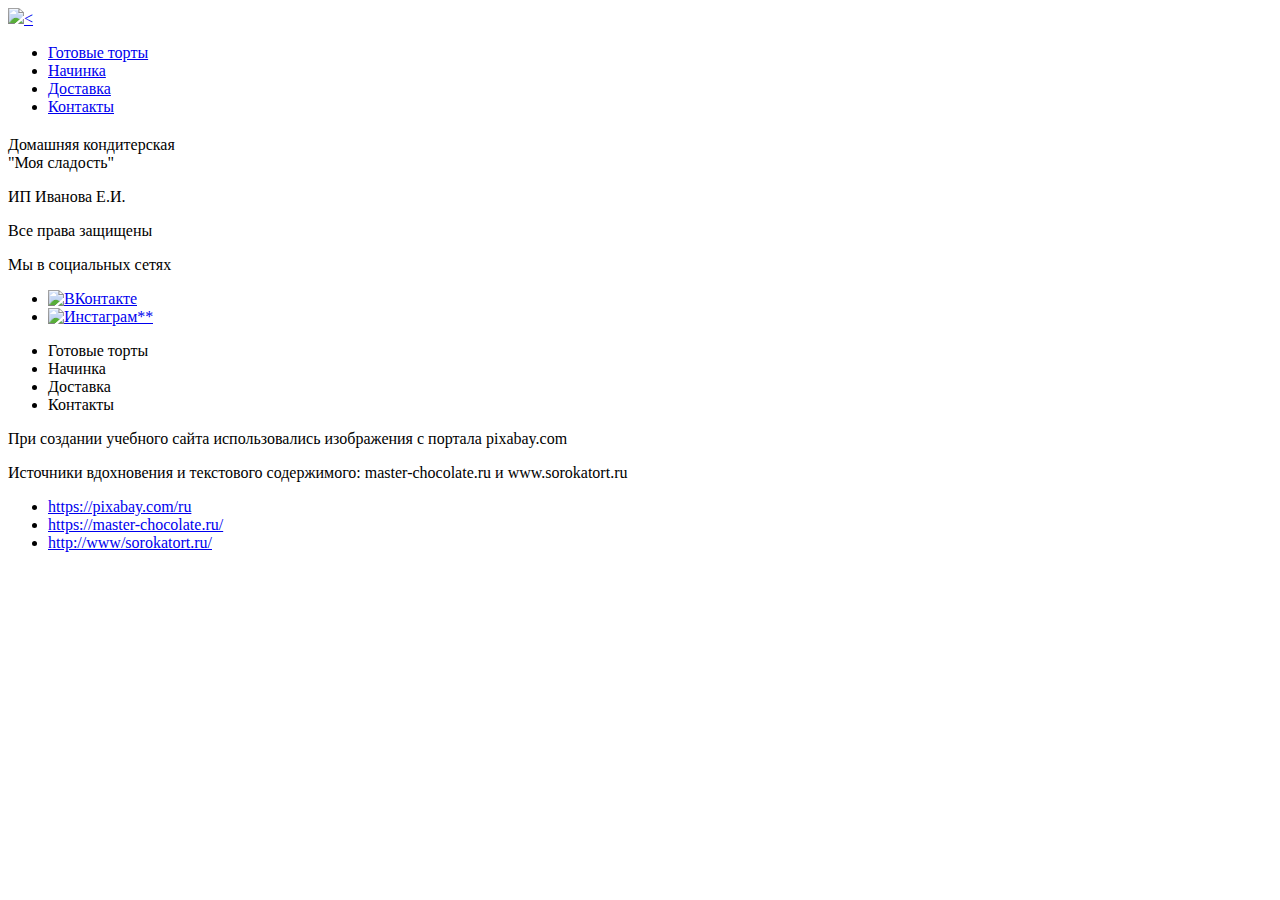
==== answer.html @ 8c75a95f "Add lesson 6" ====
<!DOCTYPE html>
<html lang="ru">
<head>
	<meta charset="UTF-8">
	<meta name="viewport" content="width=device-width, initial-scale=1.0">
	<title>Main</title>
</head>
<body>
	<!-- Шапка сайта с логотипом и панелью навигации -->
	<header>
		<nav>
			<a href="index.html" class="logo"><img src="./assets/img/logo.svg"><</a>
			<ul>
				<li><a href="cakes.html">Готовые торты</a></li>
				<li><a href="filling.html">Начинка</a></li>
				<li><a href="delivery.html">Доставка</a></li>
				<li><a href="index.html#feedback">Контакты</a></li>
			</ul>
		</nav>
	</header>
	<div class="answer">
		<div class="content">
			<h2></h2>
			<h3></h3>
		</div>
	</div>
	<footer>
		<div class="content">
			<div class="footer_main">
				<div class="footer_info">
					<p>Домашняя кондитерская<br>"Моя сладость"</p>
					<p>ИП Иванова Е.И.</p>
					<p>Все права защищены</p>
				</div>
				<div class="footer_social">
					<p>Мы в социальных сетях</p>
					<ul>
	                    <li><a href="http://vk.com"><img src="assets/img/icons/icon_5.png", alt="ВКонтакте"></a></li>
	                    <li><a href="http://instagram.com"><img src="assets/img/icons/icon_6.png", alt="Инстаграм**"></a></li>
	                </ul>
				</div>
				<div class="footer_menu">
					<nav>
						<ul>
							<li>Готовые торты</li>
							<li>Начинка</li>
							<li>Доставка</li>
							<li>Контакты</li>
						</ul>
					</nav>
				</div>
			</div>
			<div class="footer_add">
				<p>При создании учебного сайта использовались изображения с портала pixabay.com</p>
				<p>Источники вдохновения и текстового содержимого: master-chocolate.ru и www.sorokatort.ru </p>
				<ul>
	            	<li><a href="https://pixabay.com/ru">https://pixabay.com/ru</a></li>
	                <li><a href="https://master-chocolate.ru/">https://master-chocolate.ru/</a></li>
	                <li><a href="http://www/sorokatort.ru/">http://www/sorokatort.ru/</a></li>
	            </ul>
			</div>
		</div>
	</footer>
</body>
</html>
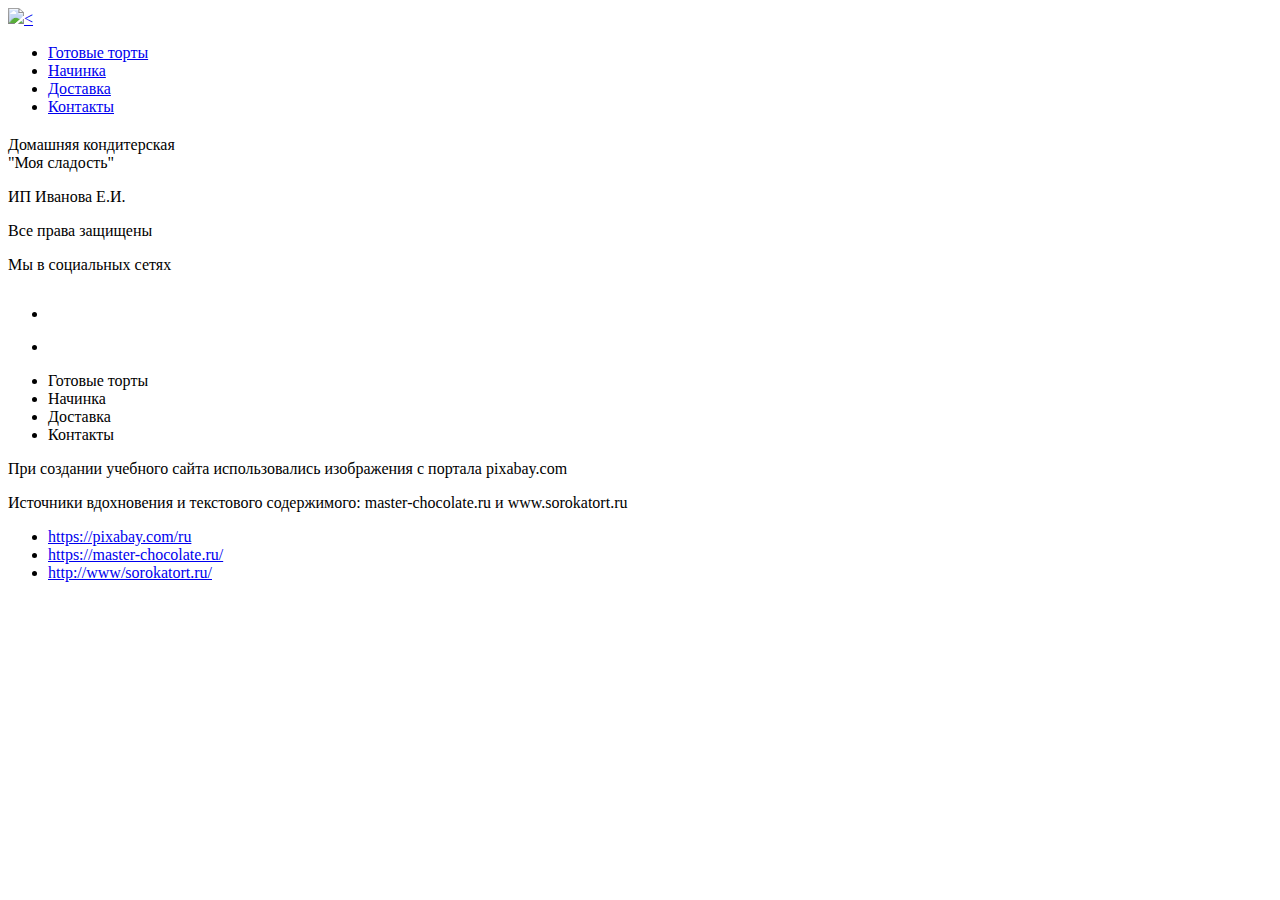
==== commit 7d87842b: "Add lesson 9 and 10" ====
--- a/answer.html
+++ b/answer.html
@@ -3,6 +3,8 @@
 <head>
 	<meta charset="UTF-8">
 	<meta name="viewport" content="width=device-width, initial-scale=1.0">
+	<link rel="stylesheet" href="assets/styles/normalize.css">
+	<link rel="stylesheet" href="assets/styles/style.css">
 	<title>Main</title>
 </head>
 <body>
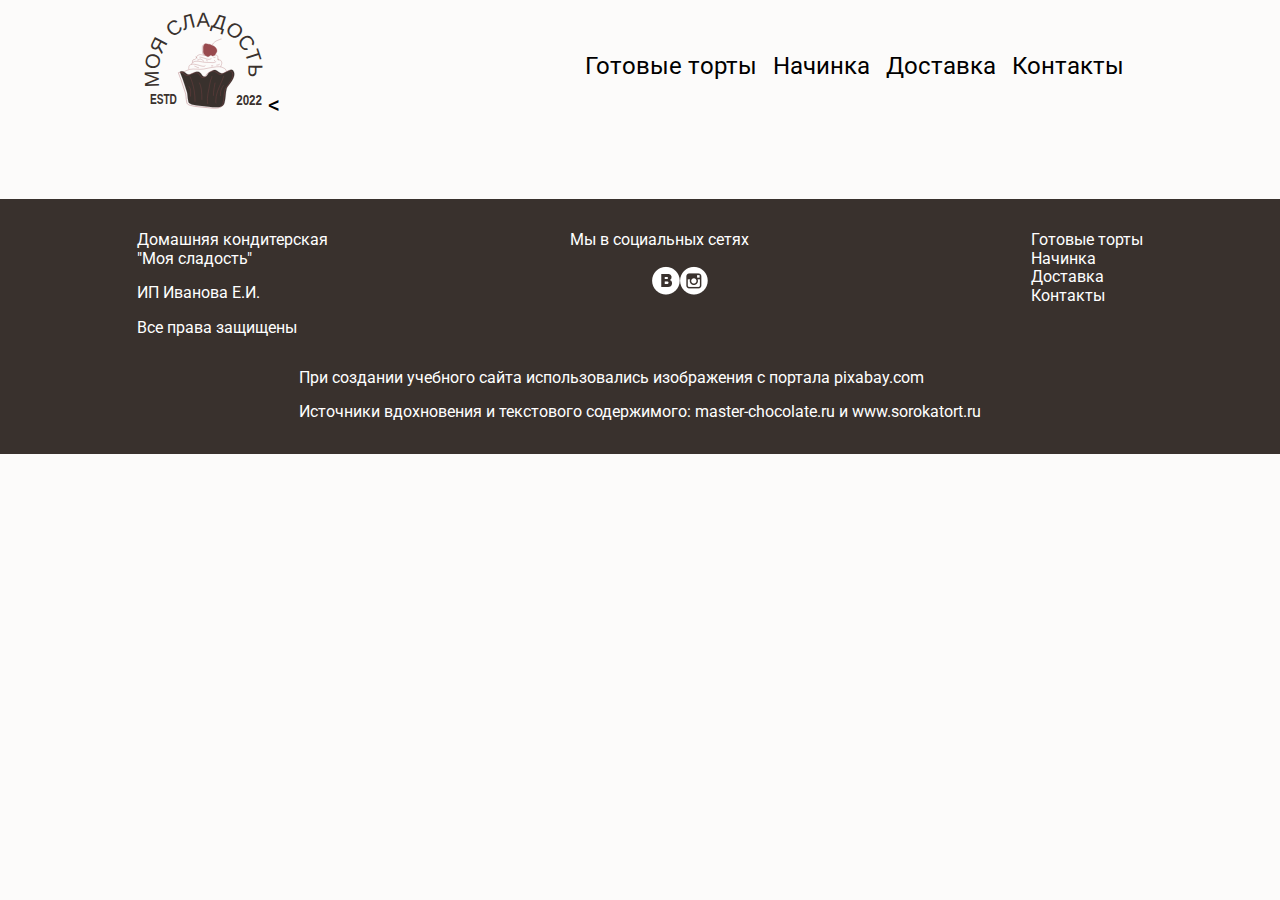
==== commit 3355a747: "Fix main page" ====
--- a/answer.html
+++ b/answer.html
@@ -55,11 +55,6 @@
 			<div class="footer_add">
 				<p>При создании учебного сайта использовались изображения с портала pixabay.com</p>
 				<p>Источники вдохновения и текстового содержимого: master-chocolate.ru и www.sorokatort.ru </p>
-				<ul>
-	            	<li><a href="https://pixabay.com/ru">https://pixabay.com/ru</a></li>
-	                <li><a href="https://master-chocolate.ru/">https://master-chocolate.ru/</a></li>
-	                <li><a href="http://www/sorokatort.ru/">http://www/sorokatort.ru/</a></li>
-	            </ul>
 			</div>
 		</div>
 	</footer>
--- a/assets/styles/style.css
+++ b/assets/styles/style.css
@@ -0,0 +1,492 @@
+/* Cover for main wrap (all el)*/
+@import url('https://fonts.googleapis.com/css2?family=Roboto:wght@400;700&display=swap');
+@import url('https://fonts.googleapis.com/css2?family=Open+Sans:ital,wght@400;700&display=swap');
+.content{
+	display: flex;
+	align-items: center;
+	justify-content: center;
+	flex-wrap: wrap;
+	width: 90%;
+	margin: 0 auto;
+	padding: 1em;
+}
+*{
+	box-sizing: border-box
+}
+*,
+::after,
+::before {
+	box-sizing: border-box;
+}
+a {
+	text-decoration: none;
+}
+a:hover {
+	text-decoration: underline;
+}
+body{
+	color: #1f0f04;
+	background: #fcfbfa;
+	font-family: "Roboto", sans-serif;
+}
+section.banner {
+	background: url(../img/banner-bg.jpg) center/cover;
+	color: #fcfbfa;
+}
+section.select{
+	background:  url(../img/select-bg.png);
+}
+section.reviews{
+	background: url(../img/select-bg.png);
+}
+
+header{
+		width: 100%;
+		padding: 0.5rem;
+	}
+	header nav {
+		display: flex;
+		justify-content: space-around;
+		align-items: center;
+	}
+	header nav a {
+		color: black;
+	}
+	header nav a.logo img {
+		width: 10vw;
+	}
+	header nav ul{
+		list-style-type: none;
+		place-items: center;
+		display: flex;
+		padding left: 1rem;
+	}
+	header nav ul li {
+		margin-right: 1rem;
+		margin-bottom: 0.5 rem;
+	}
+footer {
+		background-color: #39312d;
+	}
+	footer .content {
+		width: 100%;
+		color: white;
+	}
+	footer .content .footer_main {
+		width: 100%;
+		display: flex;
+		justify-content: space-around;
+	}
+	footer .content .footer_main .footer_social ul {
+		display: flex;
+		list-style-type: none;
+		justify-content: center;
+		align-items: center;
+	}
+	footer .content .footer_main .footer_menu ul {
+		list-style-type: none;
+	}
+	footer .content .footer_main .footer_menu ul a {
+		color: white;
+	}
+section.banner {
+	min-height: 20vw;
+	display: flex;
+	align-items: center;
+	justify-content: center;
+}
+section.banner .content {
+	text-align: center;
+	display: block;
+}
+.fillings .filling img {
+	margin-bottom: 1rem;
+	border-radius: 50%;
+	filter: sepia(75%);
+}
+.fillings .filling img:hover {
+	filter: sepia(0);
+}
+
+
+/* For index */
+.select .select__cakes .select__cake a {
+	cursor: pointer; /* курсор меняется со стандартной стрелки на указатель */
+}
+.advantages .content {
+		width: 100%;
+		justify-content: space-around;
+		background: #39312d; 
+		color: #fcfbfa
+	}
+	.advantages .advantage img {
+		margin: 0 auto;
+		max-width: 80%;
+	}
+	.advantages .advantage p {
+		display: none;
+	}
+select .select__cakes .select__cake {
+	margin-bottom: 1rem;
+}
+.select .content h2 {
+	text-align: center;
+	width: 100%;
+}
+.select .select__cakes .select__cake a {
+	display: block;
+	width: 100%;
+	text-align: center;
+	padding: 1rem;
+	background: #39312d;
+	border: 3px solid #39312d;
+	color: #fcfbfa;
+}
+.select .select__cakes .select__cake img {
+	width: 100%;
+}
+.about{
+	background: url(../img/about-bg.jpg);
+	background-position: center;
+	min-height: 20vw
+}
+section.about .about__wrap{
+	width: 100%;
+}
+section.about .about__wrap .about__text{
+	display: flex;
+	flex-direction: column;
+	justify-content: space-around;
+	text-align: center;
+	background: rgba(0, 0, 0, 0.5);
+	color: white;
+	width: 50%;
+}
+.reviews .content .review img {
+		display: none;
+	}
+	.reviews .content .review .reviews_images {
+		display: flex;
+		flex-direction: column;
+		justify-content: space-around;
+	}
+	.reviews .content .review .review__text {
+		display: flex;
+		flex-direction: column;
+		justify-content: space-around;
+		align-items: center;
+		text-align: center;
+		margin: 1rem;
+	}
+	.reviews .content .review .review__text blockquote {
+		padding: 0.5rem;
+		margin: 0.5rem;
+	}
+
+section.feedback .content {
+	display: flex;
+	flex-direction: column;
+	justify-content: center;
+	align-items: center;
+	text-align: center;
+}
+section.feedback .content form input[type="submit"] {
+	display: block;
+	width: 100%;
+	text-align: center;
+	padding: 1rem;
+	background: #39312d;
+	border: 3px solid #39312d;
+	color: #fcfbfa;
+}
+section.feedback .content form .form__download {
+		display: flex;
+		align-items: center;
+		justify-content: center;
+	}
+	section.feedback .content form .form__download label {
+		text-decoration: underline;
+	}
+	section.feedback .content form .form__download input {
+		display: none;
+	}
+section.feedback .content form .form__contact {
+		display: flex;
+		align-items: center;
+		flex-direction: column;
+		justify-content: space-around;
+	}
+	section.feedback .content form .form__contact input {
+		width: 100%;
+		margin-bottom: 0.5rem;
+		color: white;
+		padding: 1rem;
+		border: 1px solid white;
+		background: transparent;
+	}
+section.feedback .content form .form__submit {
+	display: flex;
+	align-items: center;
+	justify-content: center;
+	margin-top: 1.5rem;
+	margin-bottom: 1.5rem;
+}
+section.feedback .content form .form__submit input[type="checkbox"] {
+	appearance: none;
+	border: 3px solid white;
+	position: relative;
+	min-height: 2rem;
+	width: 2rem;
+	margin-right: 1rem;
+	margin-bottom: 0;
+}
+/* добавляем новый значок для выбранного checkbox-а */
+section.feedback .content form .form__submit input[type="checkbox"]::before {
+	visibility: hidden;
+	position: absolute;
+	content: "\2714";
+	color: #fcfbfa;
+	font-size: 2.2em;
+	left: 0;
+	top: -5px;
+}
+/* показываем значок если checkbox выбран */
+section.feedback .content form .form__submit input[type="checkbox"]:checked::before {
+	visibility: visible;
+}
+.map iframe {
+	width: 100%;
+	height: 400px;
+}
+
+
+/* For pages cakes */
+.cakes .cake {
+		width: 90%;
+		padding: 1rem;
+		margin-bottom: 1rem;
+	}
+.cakes .cake .cake__descript img { 
+	max-width: 90%;
+}
+.cakes .cake .cake__buy { 
+	padding: 0.5rem;
+}
+.cakes .cake .cake__buy a {
+	display: inline-block;
+	width: 90%;
+	padding: 1rem;
+}
+.cakes .cake .cake__buy ul { 
+	padding-left: 0;
+}
+
+
+/* For page fillings */
+header nav ul {
+	font-size: 2rem;
+}
+.filling {
+	font-weight: 700;
+}
+.filling figcaption {
+	align-items: center;
+}
+/* For page cakes */
+.delivery h1 {
+	font-size: 1.5rem;
+}
+.delivery .delivery__price table {
+	font-size: 0.7rem;
+	font-style: italic;
+}
+section.reviews .content .review .review__text blockquote{
+	border: 1px;
+	border-color: #39312d18;
+	background-image: linear-gradient(135deg, #fcfbfa 50%, #f0f0ef 50%);
+}
+section.feedback{
+	background: url(../img/feedback-bg.jpg);
+	color: white;
+}
+.cake{
+	background-color: #39312d;
+	color: #fcfbfa;
+}
+.fillings .content a{
+	color: #39312d;
+}
+.fillings .filling img{
+	border-radius: 50%;
+}
+.delivery__price tbody{
+	padding: 0.5rem;
+	border-collapse: collapse;
+}
+.delivery__price thead{
+	border-bottom: 3px;
+	border-bottom-color: #39312d;
+}
+
+
+/* Adaptive design */
+@media (min-width: 768px) {
+	header a { font-size: 1.2rem; }
+	header a.logo img { width: 15vw; }
+}
+@media (min-width: 1024px) {
+	header a { font-size: 1.5rem; }
+	header a.logo img { width: 12vw;
+}
+}
+@media (min-width: 1440px) {
+	header a { font-size: 2rem; }
+	header a.logo { width: 10vw; }
+}
+@media (min-width: 590px) {
+	section.banner.first { min-height: 30vw; }
+	section.banner h1 { font-size: 3rem; }
+	section.banner h2 { font-size: 1.5rem; }
+}
+@media (min-width: 1024px) {
+	section.banner.first { min-height: 40vw; }
+	section.banner h1 { font-size: 4rem; }
+	section.banner h2 { font-size: 2rem; }
+}
+@media (min-width: 1440px) {
+	section.banner h1 { font-size: 6rem; }
+	section.banner h2 { font-size: 4rem; }
+}
+@media (min-width: 590px) {
+	footer .footer__main {
+		width: 100%;
+		display: flex;
+		justify-content: space-between;
+	}
+}
+@media (min-width: 768px) {
+	.advantages .advantage {
+		display: flex;
+		flex-direction: column;
+	}
+	.advantages .advantage p {
+		display: inline-block;
+	}
+}
+@media (min-width: 1024px) {
+	.advantages .advantage img {
+		transition: all 0.8s ease-in-out;
+}
+	.advantages .advantage img:hover {
+		transform: scale(1.3);
+}
+@media (min-width: 590px) {
+	.select .select__cakes {
+		display: flex;
+		justify-content: space-between;
+	}
+	.select .select__cakes .select__cake { width: 45%; }
+	.select .select__cakes .select__cake a { font-size: 1.2rem; }
+}
+/* добавляем анимацию к кнопкам */
+@media (min-width: 1024px) {
+	.select .select__cakes .select__cake button {
+		transition: background 0.8s ease-out;
+	}
+	.select .select__cakes .select{
+		background: #fcfbfa;
+		color: #39312d;
+	}
+}
+@media (min-width: 590px) {
+	.about .about__wrap { font-size: 1.5rem; }
+}
+@media (min-width: 768px) {
+	.about .about__wrap { width: 50%; }
+}
+@media (min-width: 1440px) {
+	.about .about__wrap { font-size: 2rem; }
+}
+@media (min-width: 590px) {
+.reviews .content .review .review__text blockquote { font-size: 1.2rem; }
+}
+@media (min-width: 768px) {
+	.reviews .content .review { display: flex; }
+	.reviews .content .review img {
+		display: block;
+		width: 10rem;
+		height: 10rem;
+		margin-bottom: 0.5rem;
+		border-radius: 50%;
+	}
+}
+@media (min-width: 1440px) {
+	.reviews .content .review .review__text blockquote { font-size: 1.8rem; }
+}
+@media (min-width: 768px) {
+	.feedback { font-size: 1.2rem; }
+	.feedback h3 { font-size: 3rem; }
+}
+@media (min-width: 768px) {
+	.cakes .cake .cake__buy .cake__buy__wrap {
+		display: flex;
+		flex-wrap: nowrap;
+		justify-content: space-around;
+	}
+}
+@media (min-width: 1024px) {
+	.cakes .cake .cake__descript {
+		display: flex;
+}
+	.cakes .cake .cake__buy {
+		display: flex;
+		flex-wrap: nowrap;
+		justify-content: space-evenly;
+		align-items: center;
+		margin-top: 1.5rem;
+	}
+	.cakes .cake .cake__buy a {
+		display: inline-block;
+		width: 30%;
+		height: min-content;
+		transition: all 0.8s ease-in;
+	}
+	.cakes .cake .cake__buy a:hover {
+		text-decoration: none;
+		background: #fcfbfa;
+		color: #39312d;
+		transform: scale(1.2);
+	}
+}
+@media (min-width: 1200px) {
+	.cakes .cake {
+		font-size: 1.5rem;
+}
+	.cakes .cake .cake__buy a {
+		font-size: 2rem;
+	}
+}
+@media (min-width: 768px) {
+	.fillings h2 {
+		font-size: 3rem;
+}
+	.fillings .content a {
+		font-size: 3.5rem;
+	}
+}
+/*------------------------ СТРАНИЦА DELIVERY.HTML ------------------------*/
+@media (min-width: 425px) {
+	.delivery .delivery__price table {
+		font-size: 1rem;
+	}
+}
+@media (min-width: 590px) {
+	.delivery .delivery__price table {
+		font-size: 1.2rem;
+	}
+}
+@media (min-width: 768px) {
+	.delivery .delivery__price table {
+		font-size: 1.5rem;
+	}
+}